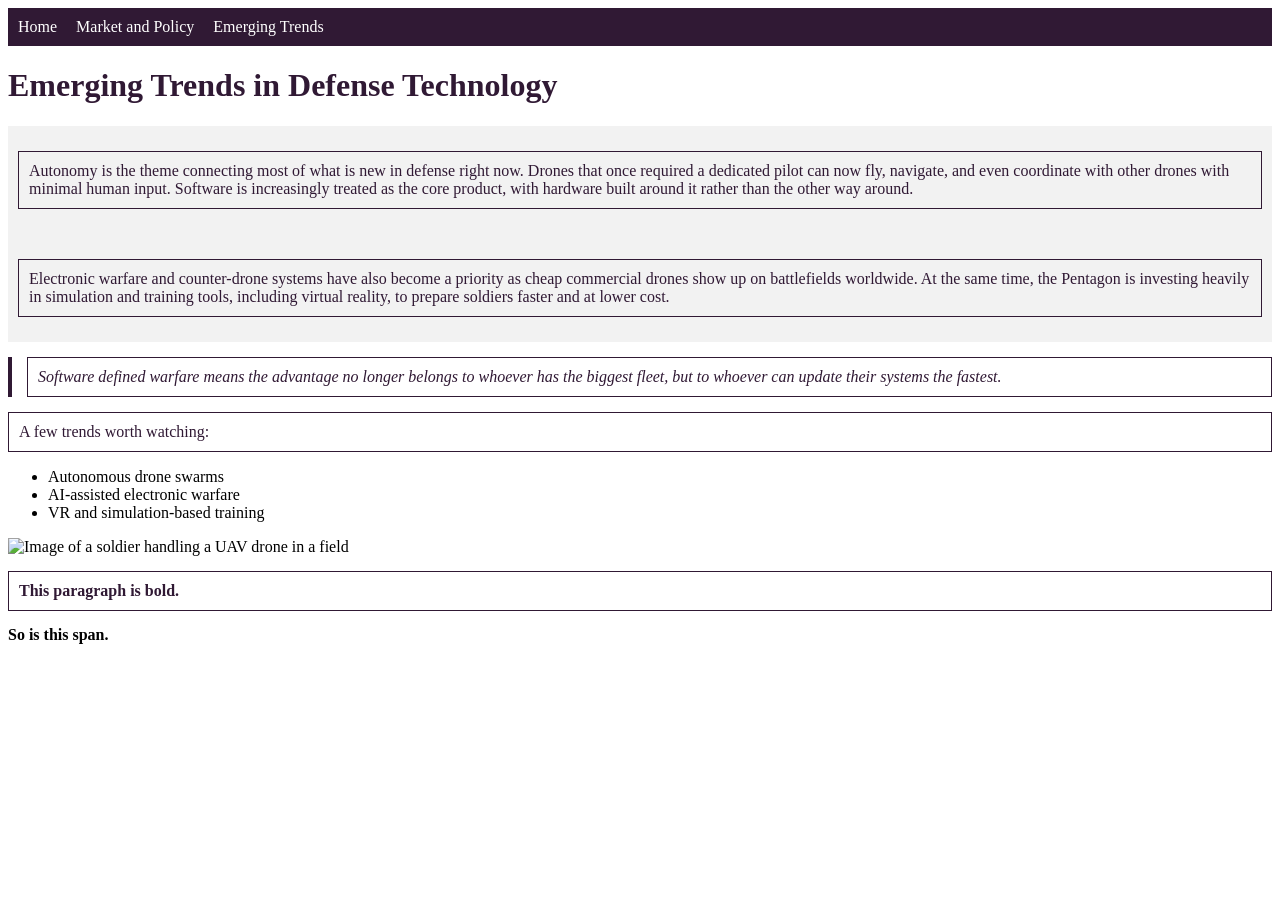
==== emerging-trends.html @ cfbdb00e "add nav, table, GA script, submission.toml" ====
<!DOCTYPE html>
<html lang="en">
<head>
  <title>Emerging Trends</title>
    <meta charset="utf-8">
    <meta name="description" content="Key trends shaping the future of defense technology, from autonomy to electronic warfare.">
    <link rel="stylesheet" href="style.css">
</head>
<body>
  <nav>
    <a href="index.html">Home</a>
    <a href="market-policy.html">Market and Policy</a>
    <a href="emerging-trends.html">Emerging Trends</a>
  </nav>
  <h1 id="top">Emerging Trends in Defense Technology</h1>
  <div class="highlight">
    <p>Autonomy is the theme connecting most of what is new in defense right now. Drones that once required a dedicated pilot can now fly, navigate, and even coordinate with other drones with minimal human input. Software is increasingly treated as the core product, with hardware built around it rather than the other way around.</p>
  </div>
  <div class="highlight">
    <p>Electronic warfare and counter-drone systems have also become a priority as cheap commercial drones show up on battlefields worldwide. At the same time, the Pentagon is investing heavily in simulation and training tools, including virtual reality, to prepare soldiers faster and at lower cost.</p>
  </div>
  <div class="quote-box">
    <p>Software defined warfare means the advantage no longer belongs to whoever has the biggest fleet, but to whoever can update their systems the fastest.</p>
  </div>
  <p>A few trends worth watching:</p>
  <ul>
    <li>Autonomous drone swarms</li>
    <li>AI-assisted electronic warfare</li>
    <li>VR and simulation-based training</li>
  </ul>
  <img src="https://images.euronews.com/articles/stories/09/07/58/66/1536x864_cmsv2_6fd6c015-be60-5aea-a95f-0975fb6f91c7-9075866.jpg" alt="Image of a soldier handling a UAV drone in a field">
  <p class="bold">This paragraph is bold.</p>
<span class="bold">So is this span.</span>
  <script async src="https://www.googletagmanager.com/gtag/js?id=G-3EJMKMVXF6"></script>
  <script>
    window.dataLayer = window.dataLayer || [];
    function gtag(){dataLayer.push(arguments);}
    gtag('js', new Date());
    gtag('config', 'G-3EJMKMVXF6');
  </script>
</body>
</html>
---- style.css ----
p {
    padding: 10px;
    border: 1px solid #301934;
    margin: 15px 0;
    color: #301934;
}
.bold {
    font-weight: bold;
}
#top {
    color: #301934;
}
a {
    color: #301934;
}
a:hover {
    background-color: #f2d6d9;
}
@media (max-width: 600px) {
    body {
        font-size: 14px;
    }
}
img {
    max-width: 100%;
    height: auto;
}
nav {
    background-color: #301934;
    padding: 10px;
}
nav a {
    color: white;
    margin-right: 15px;
    text-decoration: none;
}
.highlight {
    background-color: #f2f2f2;
    padding: 10px;
}
.quote-box {
    border-left: 4px solid #301934;
    font-style: italic;
    padding-left: 15px;
}
table {
    border-collapse: collapse;
    width: 100%;
    margin: 20px 0;
}
th, td {
    border: 1px solid #301934;
    padding: 10px;
    text-align: left;
}
th {
    background-color: #301934;
    color: white;
}
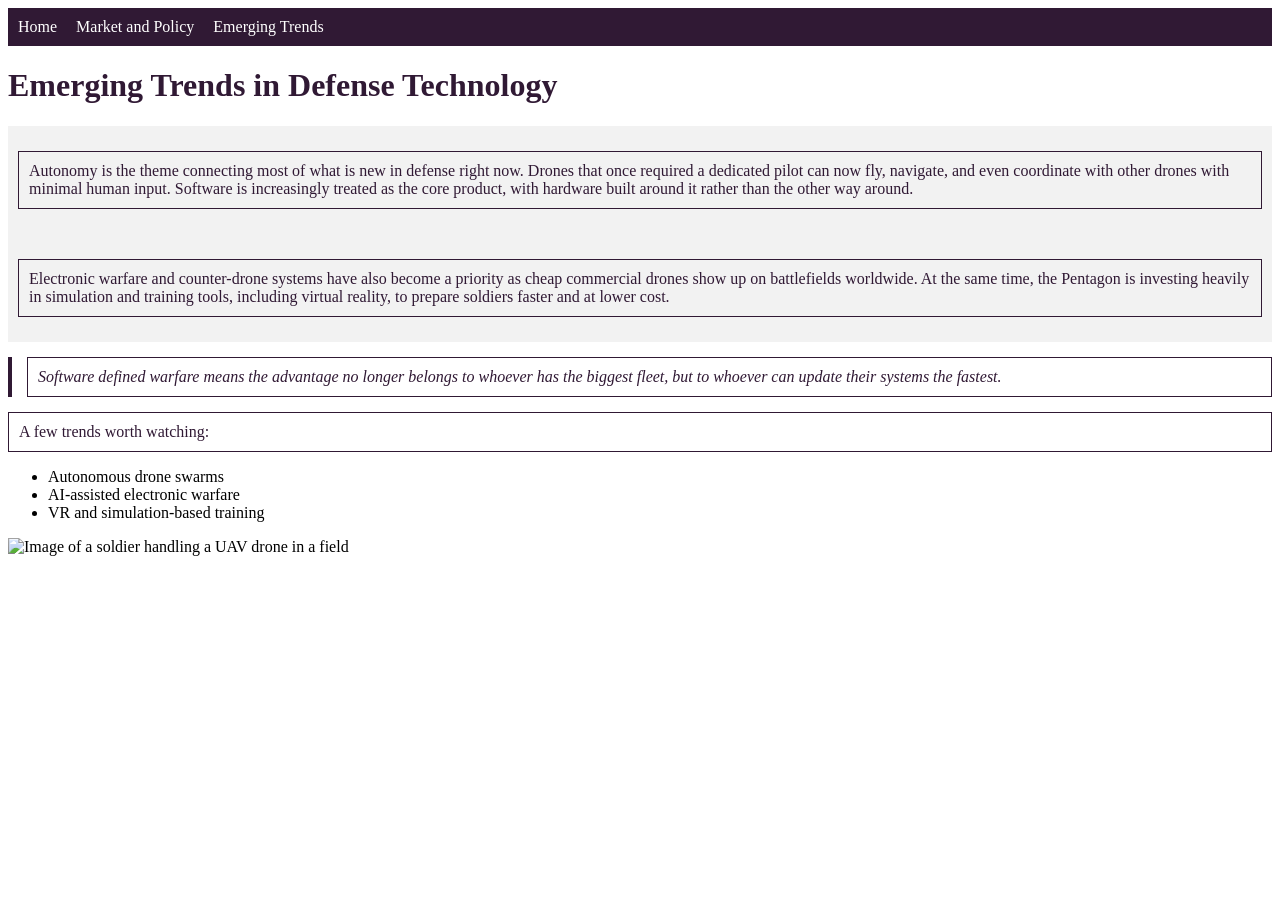
==== commit 4b425cc1: "add nav, table, GA script, submission.toml" ====
--- a/emerging-trends.html
+++ b/emerging-trends.html
@@ -29,8 +29,6 @@
     <li>VR and simulation-based training</li>
   </ul>
   <img src="https://images.euronews.com/articles/stories/09/07/58/66/1536x864_cmsv2_6fd6c015-be60-5aea-a95f-0975fb6f91c7-9075866.jpg" alt="Image of a soldier handling a UAV drone in a field">
-  <p class="bold">This paragraph is bold.</p>
-<span class="bold">So is this span.</span>
   <script async src="https://www.googletagmanager.com/gtag/js?id=G-3EJMKMVXF6"></script>
   <script>
     window.dataLayer = window.dataLayer || [];
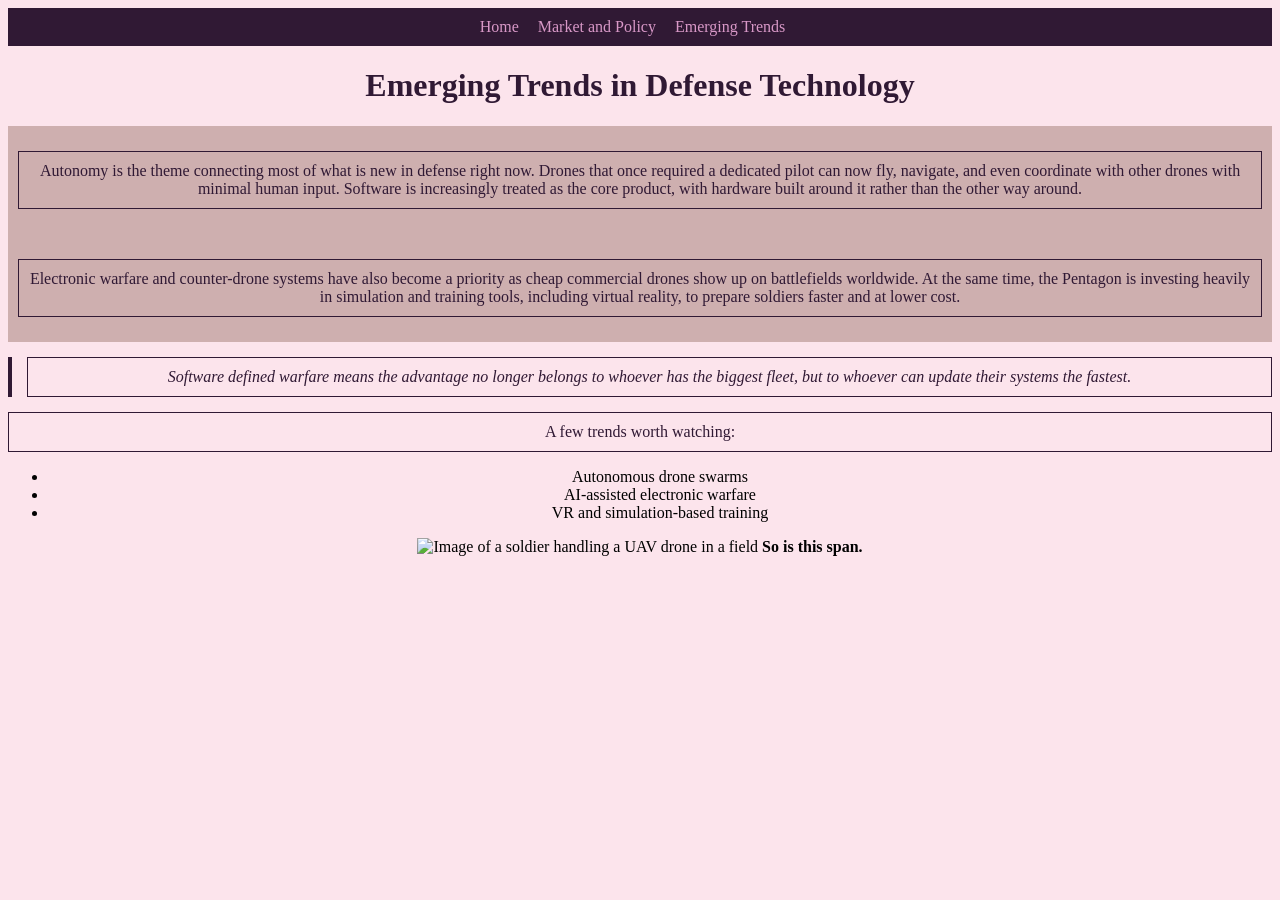
==== commit 26da09e4: "yes" ====
--- a/emerging-trends.html
+++ b/emerging-trends.html
@@ -29,6 +29,7 @@
     <li>VR and simulation-based training</li>
   </ul>
   <img src="https://images.euronews.com/articles/stories/09/07/58/66/1536x864_cmsv2_6fd6c015-be60-5aea-a95f-0975fb6f91c7-9075866.jpg" alt="Image of a soldier handling a UAV drone in a field">
+  <span class="bold">So is this span.</span>
   <script async src="https://www.googletagmanager.com/gtag/js?id=G-3EJMKMVXF6"></script>
   <script>
     window.dataLayer = window.dataLayer || [];
--- a/style.css
+++ b/style.css
@@ -30,12 +30,12 @@
     padding: 10px;
 }
 nav a {
-    color: white;
+    color: rgb(216, 152, 199);
     margin-right: 15px;
     text-decoration: none;
 }
 .highlight {
-    background-color: #f2f2f2;
+    background-color: #ceafaf;
     padding: 10px;
 }
 .quote-box {
@@ -53,7 +53,7 @@
     padding: 10px;
     text-align: left;
 }
-th {
-    background-color: #301934;
-    color: white;
+body {
+    background-color: #fce4ec;
+    text-align: center;
 }
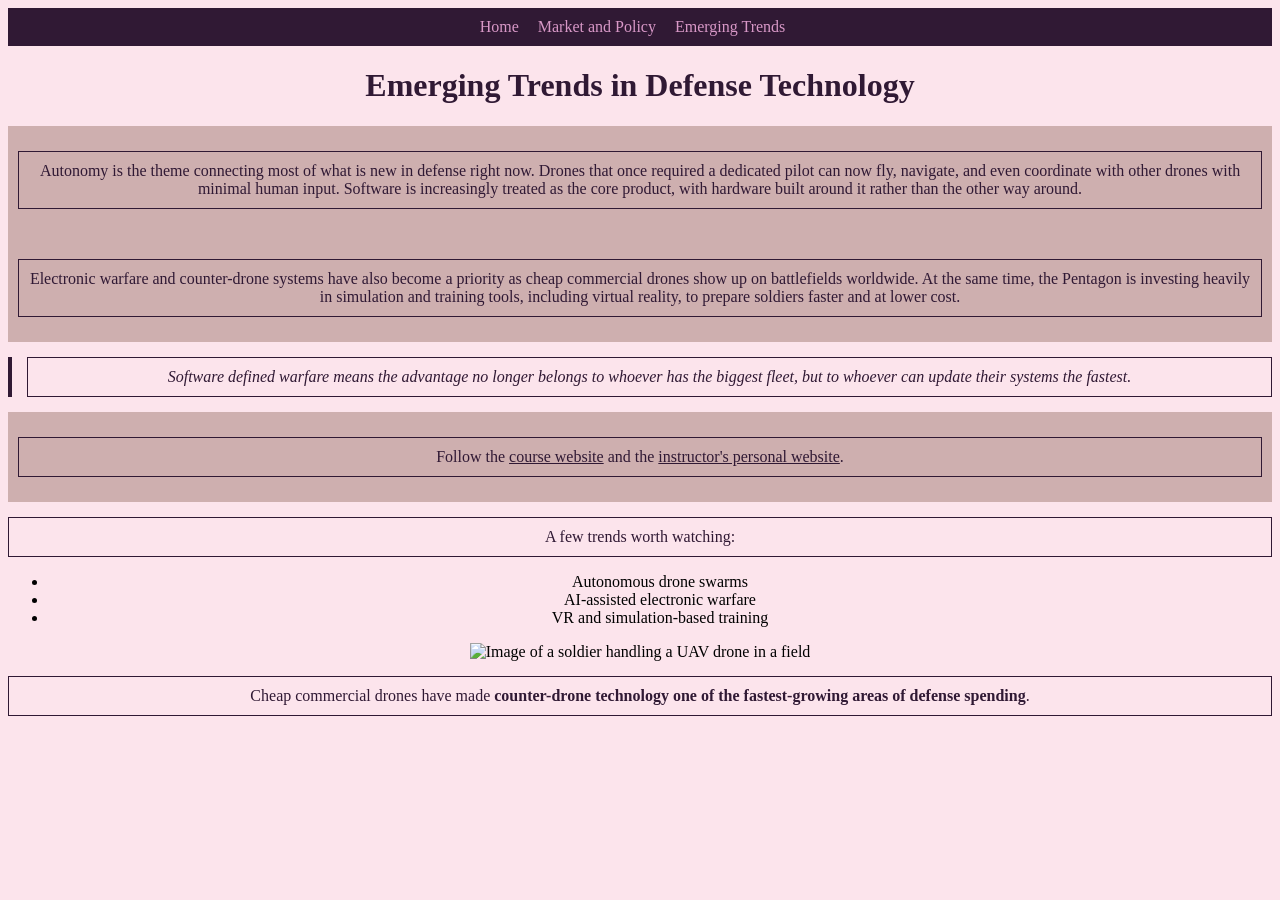
==== commit 411defa9: "meow" ====
--- a/emerging-trends.html
+++ b/emerging-trends.html
@@ -22,6 +22,9 @@
   <div class="quote-box">
     <p>Software defined warfare means the advantage no longer belongs to whoever has the biggest fleet, but to whoever can update their systems the fastest.</p>
   </div>
+  <div class="highlight">
+    <p>Follow the <a href="https://csci40.rtealwitter.com/">course website</a> and the <a href="https://www.rtealwitter.com/">instructor's personal website</a>.</p>
+  </div>
   <p>A few trends worth watching:</p>
   <ul>
     <li>Autonomous drone swarms</li>
@@ -29,7 +32,7 @@
     <li>VR and simulation-based training</li>
   </ul>
   <img src="https://images.euronews.com/articles/stories/09/07/58/66/1536x864_cmsv2_6fd6c015-be60-5aea-a95f-0975fb6f91c7-9075866.jpg" alt="Image of a soldier handling a UAV drone in a field">
-  <span class="bold">So is this span.</span>
+  <p>Cheap commercial drones have made <span class="bold">counter-drone technology one of the fastest-growing areas of defense spending</span>.</p>
   <script async src="https://www.googletagmanager.com/gtag/js?id=G-3EJMKMVXF6"></script>
   <script>
     window.dataLayer = window.dataLayer || [];
